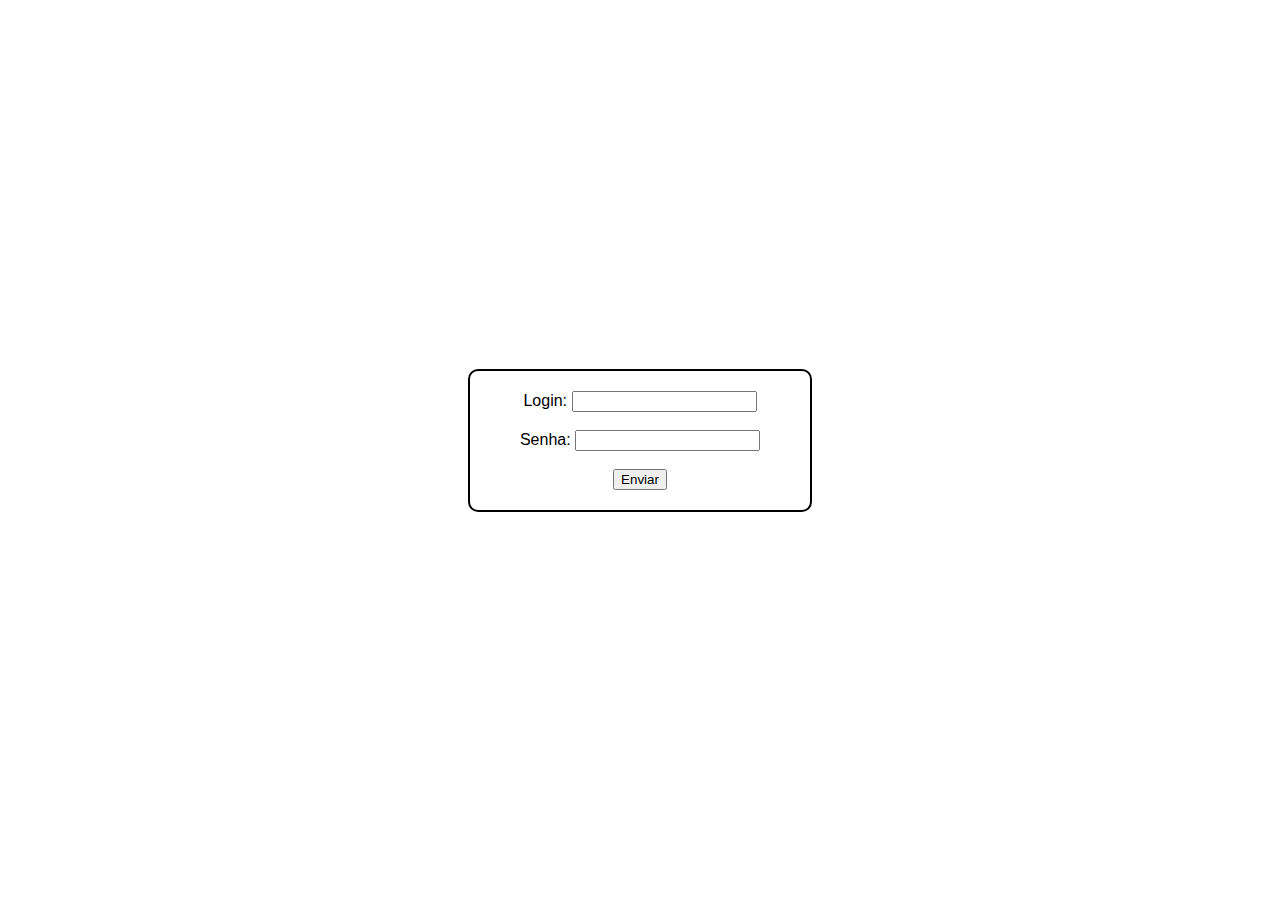
==== container.html @ a55a3e31 "Add files via upload" ====
<!DOCTYPE html>
<html>
<head>
    <title>Login</title>
    <link rel="stylesheet" type="text/css" href="styles.css">
    <script src="script.js" defer></script>
</head>
<body>
    <div class="container">
        <form id="loginForm" class="form-box">
            <label for="login">Login:</label>
            <input type="text" id="login" name="login"><br><br>
            <label for="senha">Senha:</label>
            <input type="password" id="senha" name="senha"><br><br>
            <button type="button" onclick="submitLogin()">Enviar</button>
        </form>

        <form id="infoForm" class="form-box" style="display:none;">
            <label for="nome">Nome:</label>
            <input type="text" id="nome" name="nome"><br><br>
            <label for="email">E-mail:</label>
            <input type="email" id="email" name="email"><br><br>
            <label for="telefone">Telefone:</label>
            <input type="tel" id="telefone" name="telefone"><br><br>
            <button type="button" onclick="submitInfo()">Enviar</button>
        </form>
    </div>
</body>
</html>
---- styles.css ----
body {
    display: flex;
    justify-content: center;
    align-items: center;
    height: 100vh;
    margin: 0;
    font-family: Arial, sans-serif;
}

.container {
    text-align: center;
}

.form-box {
    border: 2px solid #000;
    padding: 20px;
    border-radius: 10px;
    margin-bottom: 20px;
    width: 300px;
}
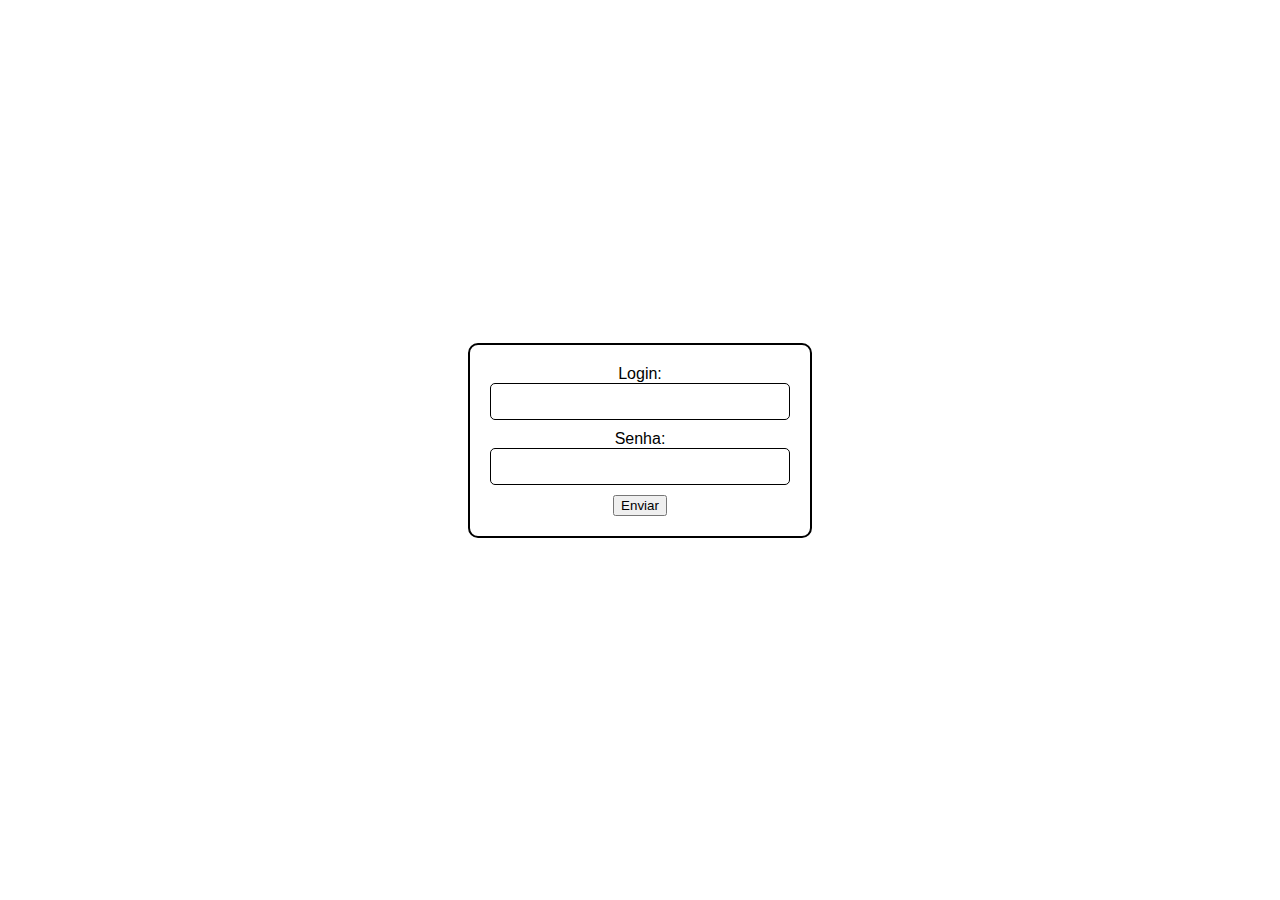
==== commit 7603c964: "container.html" ====
--- a/container.html
+++ b/container.html
@@ -9,21 +9,21 @@
     <div class="container">
         <form id="loginForm" class="form-box">
             <label for="login">Login:</label>
-            <input type="text" id="login" name="login"><br><br>
+            <input type="text" id="login" name="login">
             <label for="senha">Senha:</label>
-            <input type="password" id="senha" name="senha"><br><br>
+            <input type="password" id="senha" name="senha">
             <button type="button" onclick="submitLogin()">Enviar</button>
         </form>
 
         <form id="infoForm" class="form-box" style="display:none;">
             <label for="nome">Nome:</label>
-            <input type="text" id="nome" name="nome"><br><br>
+            <input type="text" id="nome" name="nome">
             <label for="email">E-mail:</label>
-            <input type="email" id="email" name="email"><br><br>
+            <input type="email" id="email" name="email">
             <label for="telefone">Telefone:</label>
-            <input type="tel" id="telefone" name="telefone"><br><br>
+            <input type="tel" id="telefone" name="telefone">
             <button type="button" onclick="submitInfo()">Enviar</button>
         </form>
     </div>
 </body>
-</html>+</html>
--- a/styles.css
+++ b/styles.css
@@ -17,4 +17,17 @@
     border-radius: 10px;
     margin-bottom: 20px;
     width: 300px;
-}+    display: flex;
+    flex-direction: column;
+    align-items: center; /* Centraliza os elementos */
+}
+
+.form-box input,
+.form-box textarea {
+    margin-bottom: 10px;
+    width: 100%; /* Garante que os elementos ocupem toda a largura disponível */
+    padding: 10px;
+    border-radius: 5px;
+    border: 1px solid #000;
+    box-sizing: border-box; /* Inclui padding e border na largura total */
+}
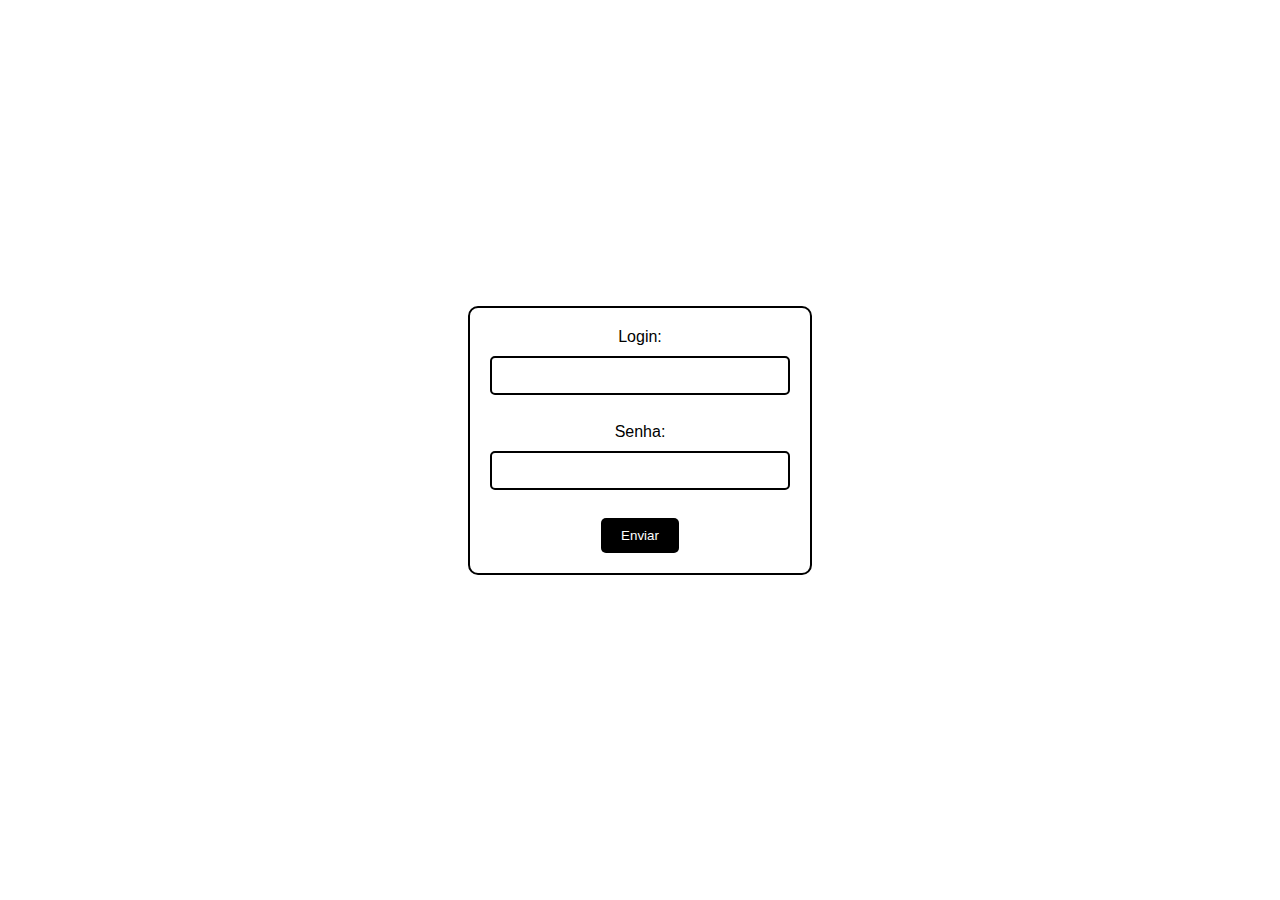
==== commit 79c633f0: "Update container.html" ====
--- a/container.html
+++ b/container.html
@@ -9,21 +9,22 @@
     <div class="container">
         <form id="loginForm" class="form-box">
             <label for="login">Login:</label>
-            <input type="text" id="login" name="login">
+            <input type="text" id="login" name="login"><br>
             <label for="senha">Senha:</label>
-            <input type="password" id="senha" name="senha">
+            <input type="password" id="senha" name="senha"><br>
             <button type="button" onclick="submitLogin()">Enviar</button>
         </form>
 
         <form id="infoForm" class="form-box" style="display:none;">
             <label for="nome">Nome:</label>
-            <input type="text" id="nome" name="nome">
+            <input type="text" id="nome" name="nome"><br>
             <label for="email">E-mail:</label>
-            <input type="email" id="email" name="email">
+            <input type="email" id="email" name="email"><br>
             <label for="telefone">Telefone:</label>
-            <input type="tel" id="telefone" name="telefone">
+            <input type="tel" id="telefone" name="telefone"><br>
             <button type="button" onclick="submitInfo()">Enviar</button>
         </form>
+
+        <div id="messageBox" class="message-box" style="display:none;"></div>
     </div>
 </body>
-</html>
--- a/styles.css
+++ b/styles.css
@@ -19,15 +19,29 @@
     width: 300px;
     display: flex;
     flex-direction: column;
-    align-items: center; /* Centraliza os elementos */
+    align-items: flex-start;  /* Alinha os elementos ao início (esquerda) */
 }
 
-.form-box input,
-.form-box textarea {
+.form-box label, 
+.form-box input {
+    display: block;
+    width: 100%;  /* Garante que os elementos ocupem toda a largura disponível */
+    box-sizing: border-box;  /* Inclui padding e border na largura total */
     margin-bottom: 10px;
-    width: 100%; /* Garante que os elementos ocupem toda a largura disponível */
+}
+
+.form-box input {
     padding: 10px;
     border-radius: 5px;
-    border: 1px solid #000;
-    box-sizing: border-box; /* Inclui padding e border na largura total */
+    border: 2px solid #000;
 }
+
+.form-box button {
+    align-self: center;  /* Centraliza o botão dentro da form-box */
+    padding: 10px 20px;
+    border-radius: 5px;
+    border: none;
+    background-color: #000;
+    color: #fff;
+    cursor: pointer;
+}
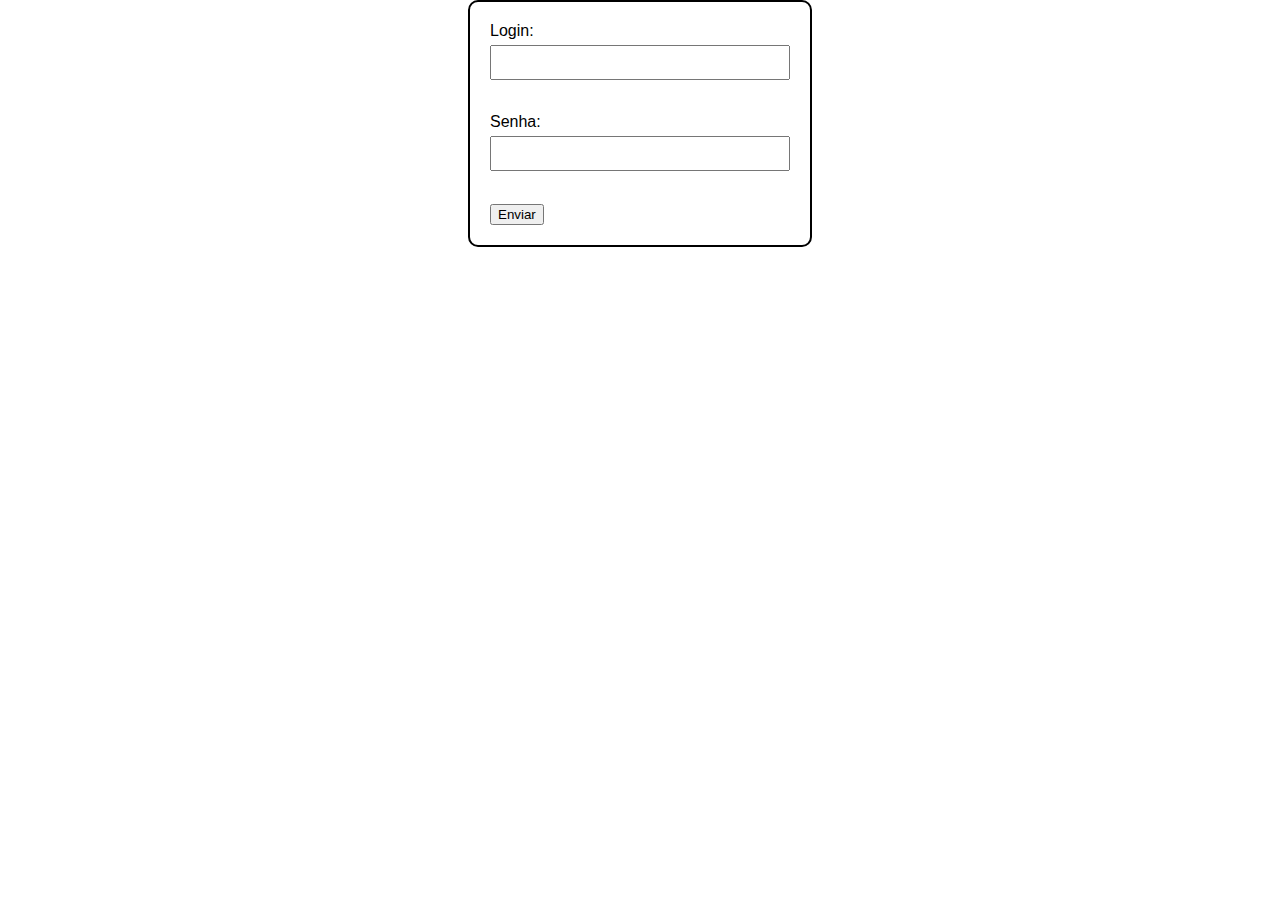
==== commit c317205a: "Update container.html" ====
--- a/container.html
+++ b/container.html
@@ -28,3 +28,4 @@
         <div id="messageBox" class="message-box" style="display:none;"></div>
     </div>
 </body>
+</html>
--- a/styles.css
+++ b/styles.css
@@ -1,13 +1,14 @@
 body {
     display: flex;
     justify-content: center;
-    align-items: center;
-    height: 100vh;
     margin: 0;
     font-family: Arial, sans-serif;
 }
 
 .container {
+    display: flex;
+    flex-direction: column;
+    align-items: center;
     text-align: center;
 }
 
@@ -19,29 +20,42 @@
     width: 300px;
     display: flex;
     flex-direction: column;
-    align-items: flex-start;  /* Alinha os elementos ao início (esquerda) */
+    align-items: flex-start;
 }
 
-.form-box label, 
-.form-box input {
-    display: block;
-    width: 100%;  /* Garante que os elementos ocupem toda a largura disponível */
-    box-sizing: border-box;  /* Inclui padding e border na largura total */
-    margin-bottom: 10px;
+    .form-box label {
+        margin-bottom: 5px;
+    }
+
+    .form-box input {
+        margin-bottom: 15px;
+        width: 100%;
+        padding: 8px;
+        box-sizing: border-box;
+    }
+
+.message-box {
+    position: fixed;
+    top: 20px;
+    left: 50%;
+    transform: translateX(-50%);
+    background-color: #333;
+    color: #fff;
+    padding: 10px 20px;
+    border-radius: 5px;
+    z-index: 1000;
+    opacity: 0;
+    transition: opacity 0.5s;
 }
 
-.form-box input {
-    padding: 10px;
-    border-radius: 5px;
-    border: 2px solid #000;
+/* Media query para telas menores */
+@media (max-width: 600px) {
+    .form-box {
+        width: 90%;
+        padding: 15px;
+    }
+
+        .form-box input {
+            padding: 10px;
+        }
 }
-
-.form-box button {
-    align-self: center;  /* Centraliza o botão dentro da form-box */
-    padding: 10px 20px;
-    border-radius: 5px;
-    border: none;
-    background-color: #000;
-    color: #fff;
-    cursor: pointer;
-}
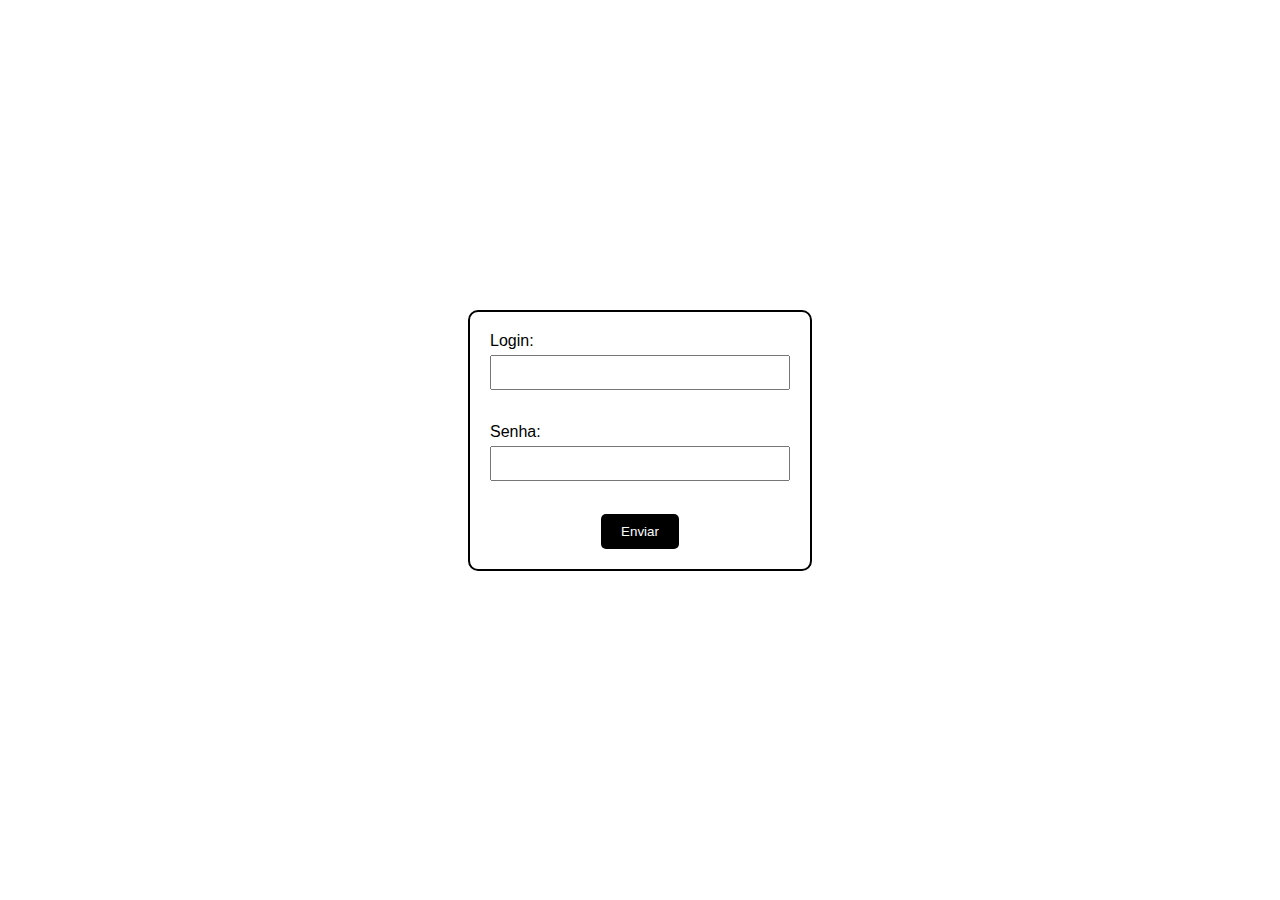
==== commit 012518c6: "Update container.html" ====
--- a/container.html
+++ b/container.html
@@ -1,6 +1,8 @@
 <!DOCTYPE html>
-<html>
+<html lang="pt-BR">
 <head>
+    <meta charset="UTF-8">
+    <meta name="viewport" content="width=device-width, initial-scale=1.0">
     <title>Login</title>
     <link rel="stylesheet" type="text/css" href="styles.css">
     <script src="script.js" defer></script>
@@ -21,7 +23,7 @@
             <label for="email">E-mail:</label>
             <input type="email" id="email" name="email"><br>
             <label for="telefone">Telefone:</label>
-            <input type="tel" id="telefone" name="telefone"><br>
+            <input type="tel" id="telefone" name="telefone" placeholder="(xx) xxxxx-xxxx" maxlength="15" oninput="mascararTelefone(this)"><br>
             <button type="button" onclick="submitInfo()">Enviar</button>
         </form>
 
--- a/styles.css
+++ b/styles.css
@@ -1,6 +1,8 @@
 body {
     display: flex;
     justify-content: center;
+    align-items: center;
+    height: 100vh; /* Garante que o body ocupe toda a altura da tela */
     margin: 0;
     font-family: Arial, sans-serif;
 }
@@ -23,16 +25,16 @@
     align-items: flex-start;
 }
 
-    .form-box label {
-        margin-bottom: 5px;
-    }
+.form-box label {
+    margin-bottom: 5px;
+}
 
-    .form-box input {
-        margin-bottom: 15px;
-        width: 100%;
-        padding: 8px;
-        box-sizing: border-box;
-    }
+.form-box input {
+    margin-bottom: 15px;
+    width: 100%;
+    padding: 8px;
+    box-sizing: border-box;
+}
 
 .message-box {
     position: fixed;
@@ -55,7 +57,17 @@
         padding: 15px;
     }
 
-        .form-box input {
-            padding: 10px;
-        }
+    .form-box input {
+        padding: 10px;
+    }
 }
+
+.form-box button {
+    align-self: center;  /* Centraliza o botão dentro da form-box */
+    padding: 10px 20px;
+    border-radius: 5px;
+    border: none;
+    background-color: #000;
+    color: #fff;
+    cursor: pointer;
+}
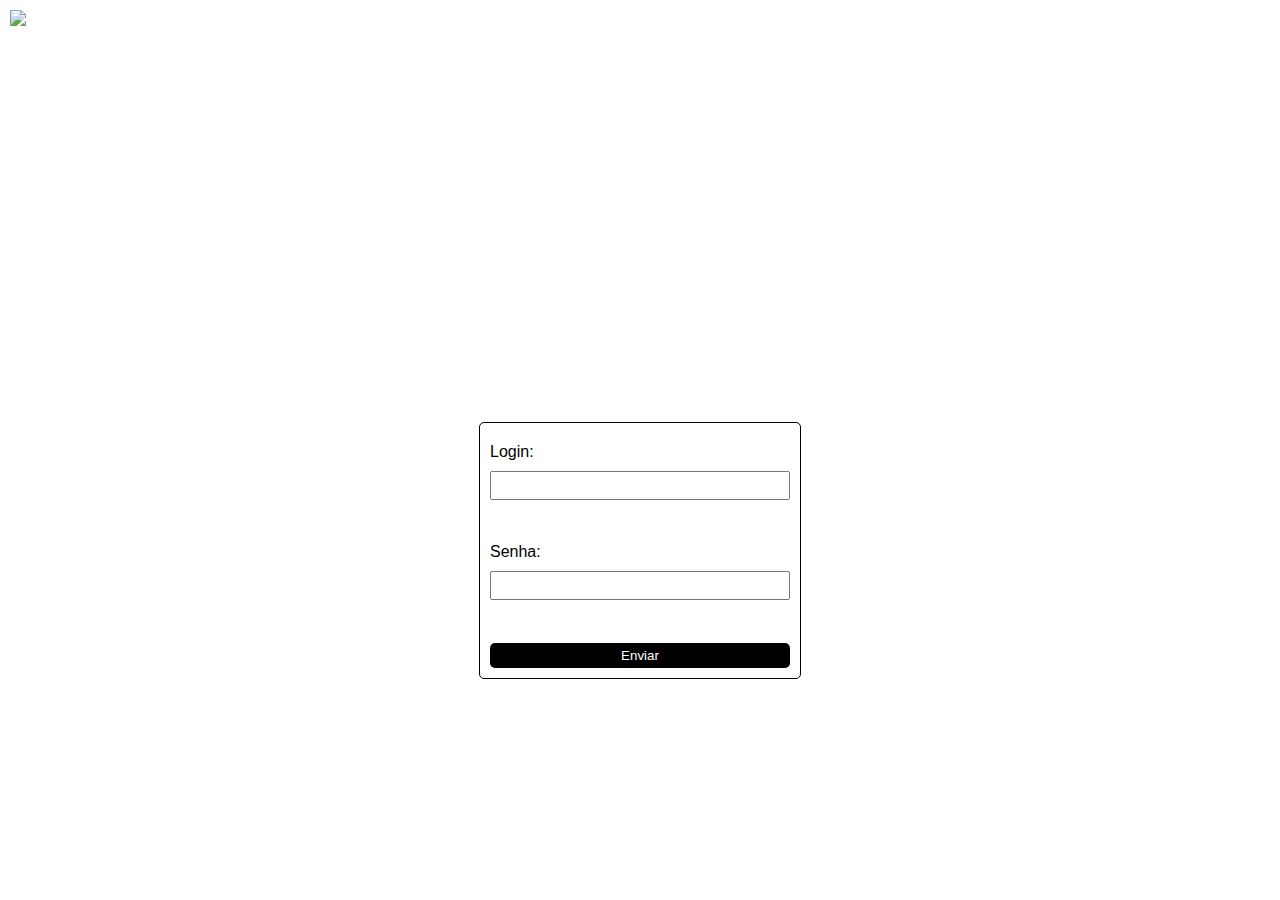
==== commit 27b34bae: "Update container.html" ====
--- a/container.html
+++ b/container.html
@@ -6,9 +6,61 @@
     <title>Login</title>
     <link rel="stylesheet" type="text/css" href="styles.css">
     <script src="script.js" defer></script>
+    <style>
+        .header img {
+            width: 300px; /* Dobrar o tamanho original de 150px */
+            height: auto; /* Mantém a proporção da imagem */
+            position: absolute;
+            top: 10px;
+            left: 10px;
+        }
+
+        .form-box {
+            width: 300px;
+            margin: 0 auto;
+            padding: 10px;
+            border: 1px solid #000;
+            border-radius: 5px;
+            margin-top: 200px;
+        }
+
+            .form-box label {
+                display: block;
+                margin-top: 10px;
+            }
+
+            .form-box input {
+                width: 100%;
+                padding: 5px;
+                margin-top: 5px;
+            }
+
+            .form-box button {
+                width: 100%;
+                padding: 5px;
+                margin-top: 10px;
+                background-color: #000;
+                color: #fff;
+                border: none;
+                border-radius: 5px;
+            }
+
+        .message-box {
+            width: 300px;
+            margin: 0 auto;
+            padding: 10px;
+            border: 1px solid #000;
+            border-radius: 5px;
+            margin-top: 120px;
+        }
+    </style>
 </head>
 <body>
     <div class="container">
+        <div class="header">
+            <img src="https://grupomariovaladares-my.sharepoint.com/:i:/g/personal/victor_moreira_somarcasoutlet_com_br/EVWJP-yW6ZFMhxrTKkz2otAB5coLNu9VUF3wYGArPUcxNQ?e=aSSdwY">
+        </div>
+
         <form id="loginForm" class="form-box">
             <label for="login">Login:</label>
             <input type="text" id="login" name="login"><br>
